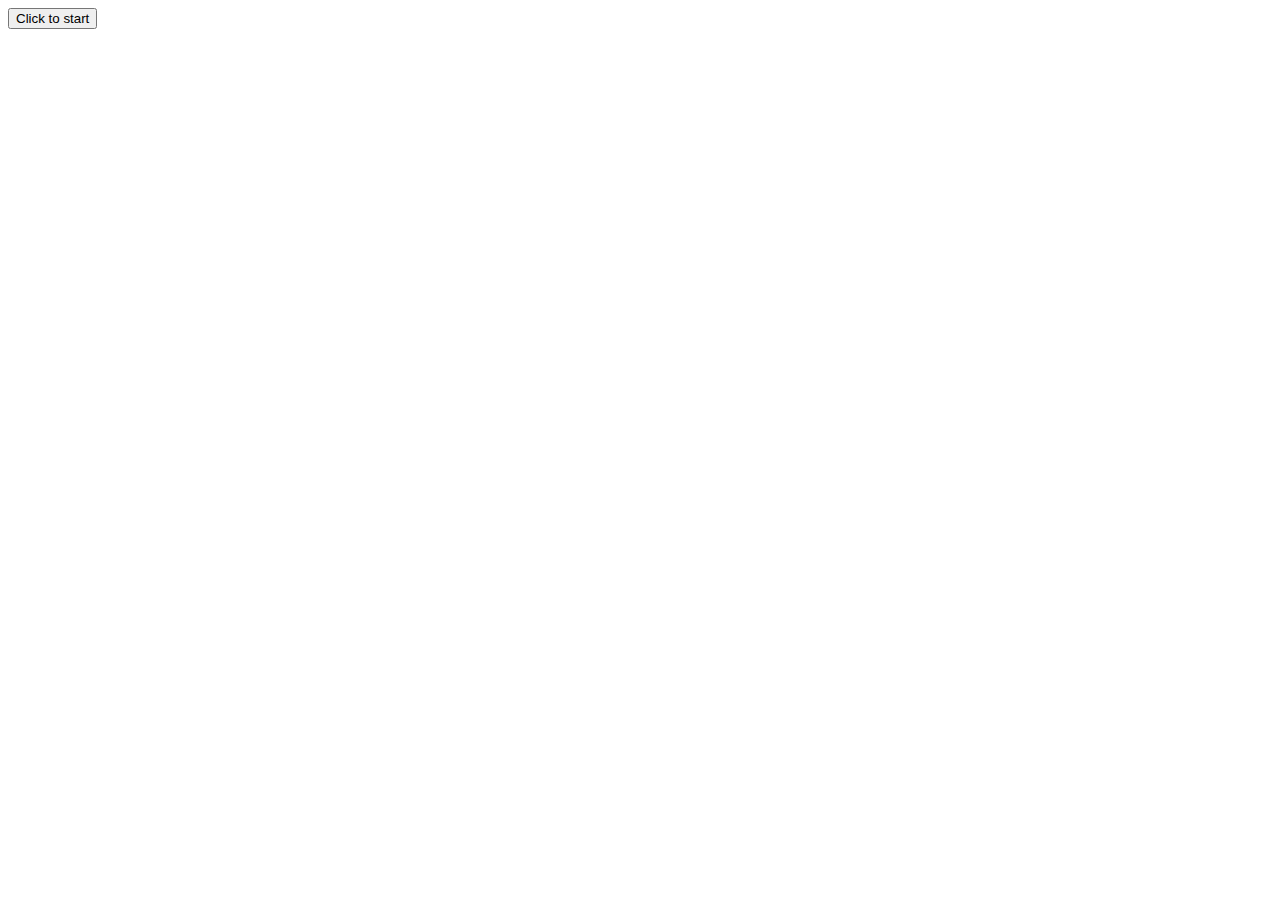
==== index.html @ 92fd729f "add player in the board; center the canvas and refactor the code" ====
<!DOCTYPE html>
<html lang="en">

<head>
  <meta charset="UTF-8">
  <meta name="viewport" content="width=device-width, initial-scale=1.0">
  <meta http-equiv="X-UA-Compatible" content="ie=edge">
  <title>Brain booster</title>
  <link href="./css/bootstrap-3.3.7-dist/css/bootstrap.css" type="text/css" rel="stylesheet">
  <link href="./css/main.css" type="text/css" rel="stylesheet">
  <script src="./lib/jquery-3.1.1.min.js" text="text/javascript"></script>
  <script src="./lib/lodash.js" type="text/javascript"></script>
  <script src="./js/src/Board.js" type="text/javascript"></script>
  <script src="./js/src/Brain.js" type="text/javascript"></script>
  <script src="./js/src/Brick.js" type="text/javascript"></script>
  <script src="./js/src/Clock.js" type="text/javascript"></script>
  <script src="./js/src/Obstacle.js" type="text/javascript"></script>
  <script src="./js/src/Player.js" type="text/javascript"></script>
  <script src="./js/src/Trash.js" type="text/javascript"></script>
  <script src="./js/main.js" type="text/javascript"></script>
</head>

<body>
  <button id="start-game">Click to start</button>
  <div class="row">
    <div class="col-lg-12">
      <canvas id="player-one" class="center-block" width="800px" height="800px"></canvas>
    </div>
  </div>
</body>

</html>
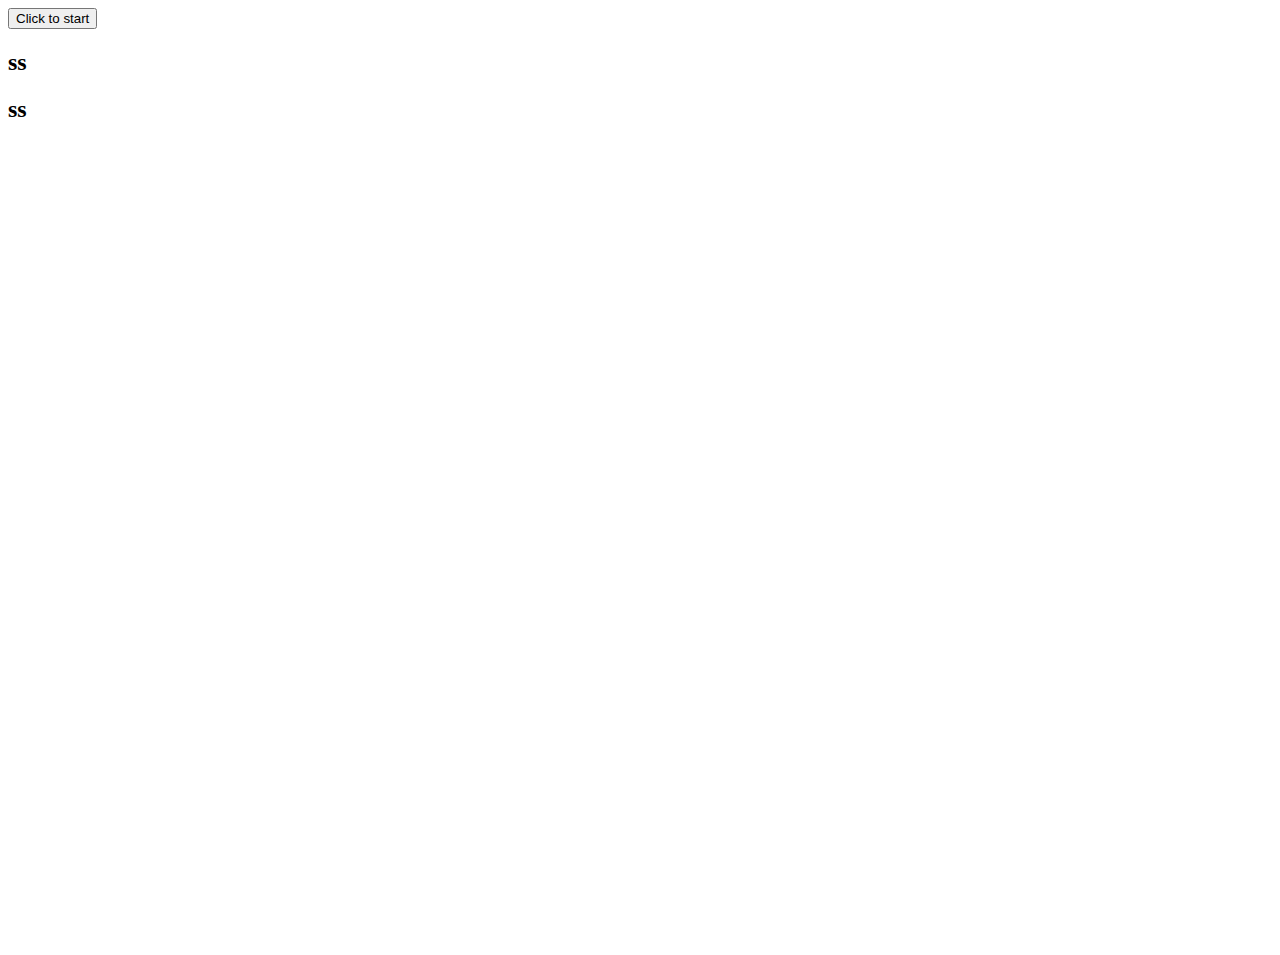
==== commit 4fe1351b: "Refactor code include hierachy and delete duplicate code" ====
--- a/index.html
+++ b/index.html
@@ -5,23 +5,28 @@
   <meta charset="UTF-8">
   <meta name="viewport" content="width=device-width, initial-scale=1.0">
   <meta http-equiv="X-UA-Compatible" content="ie=edge">
-  <title>Brain booster</title>
+  <title>Brain burst</title>
   <link href="./css/bootstrap-3.3.7-dist/css/bootstrap.css" type="text/css" rel="stylesheet">
   <link href="./css/main.css" type="text/css" rel="stylesheet">
   <script src="./lib/jquery-3.1.1.min.js" text="text/javascript"></script>
   <script src="./lib/lodash.js" type="text/javascript"></script>
+  <script src="./js/src/GameElements.js" type="text/javascript"></script>
+  <script src="./js/src/Fixed.js" type="text/javascript"></script>
+  <script src="./js/src/Movable.js" type="text/javascript"></script>
+  <script src="./js/src/Grid.js" type="text/javascript"></script>
   <script src="./js/src/Board.js" type="text/javascript"></script>
   <script src="./js/src/Brain.js" type="text/javascript"></script>
-  <script src="./js/src/Brick.js" type="text/javascript"></script>
   <script src="./js/src/Clock.js" type="text/javascript"></script>
-  <script src="./js/src/Obstacle.js" type="text/javascript"></script>
   <script src="./js/src/Player.js" type="text/javascript"></script>
   <script src="./js/src/Trash.js" type="text/javascript"></script>
+  <script src="./js/src/Brick.js" type="text/javascript"></script>
   <script src="./js/main.js" type="text/javascript"></script>
 </head>
 
 <body>
   <button id="start-game">Click to start</button>
+  <h2 id="x" class="center-block">ss</h2>
+  <h2 id="y"class="center-block" >ss</h2>
   <div class="row">
     <div class="col-lg-12">
       <canvas id="player-one" class="center-block" width="800px" height="800px"></canvas>
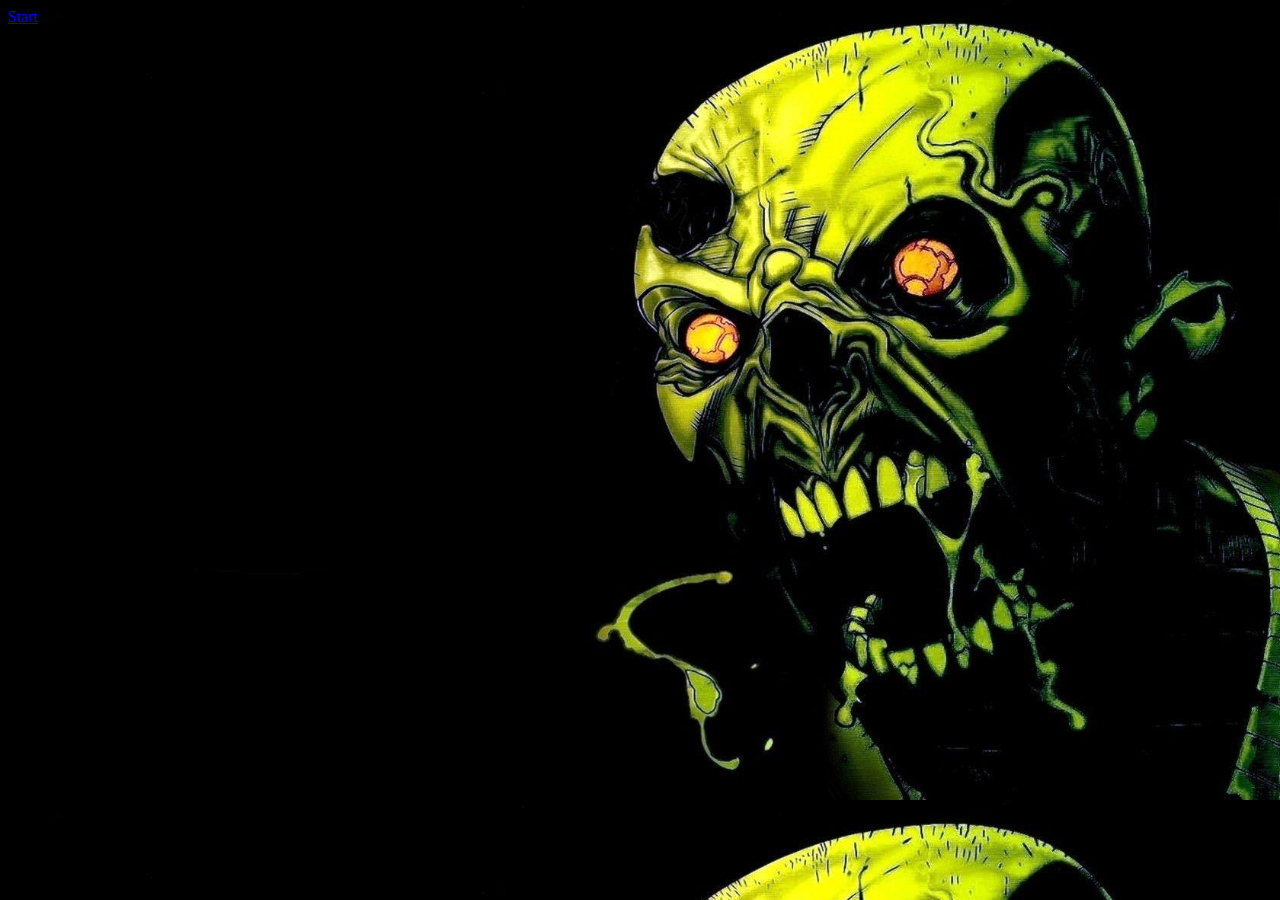
==== commit 3fe61269: "separate htlm in index and one-player" ====
--- a/index.html
+++ b/index.html
@@ -8,29 +8,13 @@
   <title>Brain burst</title>
   <link href="./css/bootstrap-3.3.7-dist/css/bootstrap.css" type="text/css" rel="stylesheet">
   <link href="./css/main.css" type="text/css" rel="stylesheet">
-  <script src="./lib/jquery-3.1.1.min.js" text="text/javascript"></script>
-  <script src="./lib/lodash.js" type="text/javascript"></script>
-  <script src="./js/src/GameElements.js" type="text/javascript"></script>
-  <script src="./js/src/Fixed.js" type="text/javascript"></script>
-  <script src="./js/src/Movable.js" type="text/javascript"></script>
-  <script src="./js/src/Grid.js" type="text/javascript"></script>
-  <script src="./js/src/Board.js" type="text/javascript"></script>
-  <script src="./js/src/Brain.js" type="text/javascript"></script>
-  <script src="./js/src/Clock.js" type="text/javascript"></script>
-  <script src="./js/src/Player.js" type="text/javascript"></script>
-  <script src="./js/src/Trash.js" type="text/javascript"></script>
-  <script src="./js/src/Brick.js" type="text/javascript"></script>
-  <script src="./js/main.js" type="text/javascript"></script>
 </head>
 
 <body>
-  <button id="start-game">Click to start</button>
-  <h2 id="x" class="center-block">ss</h2>
-  <h2 id="y"class="center-block" >ss</h2>
   <div class="row">
     <div class="col-lg-12">
-      <canvas id="player-one" class="center-block" width="800px" height="800px"></canvas>
-    </div>
+        <a id="start-game" href="html/one-player.html">Start</a>
+      </div>
   </div>
 </body>
 
--- a/css/main.css
+++ b/css/main.css
@@ -0,0 +1,6 @@
+body{
+  width: 800px;
+  height:600px;
+  background-image: url('../media/img/index-background.jpg');
+  background-size: cover;
+}
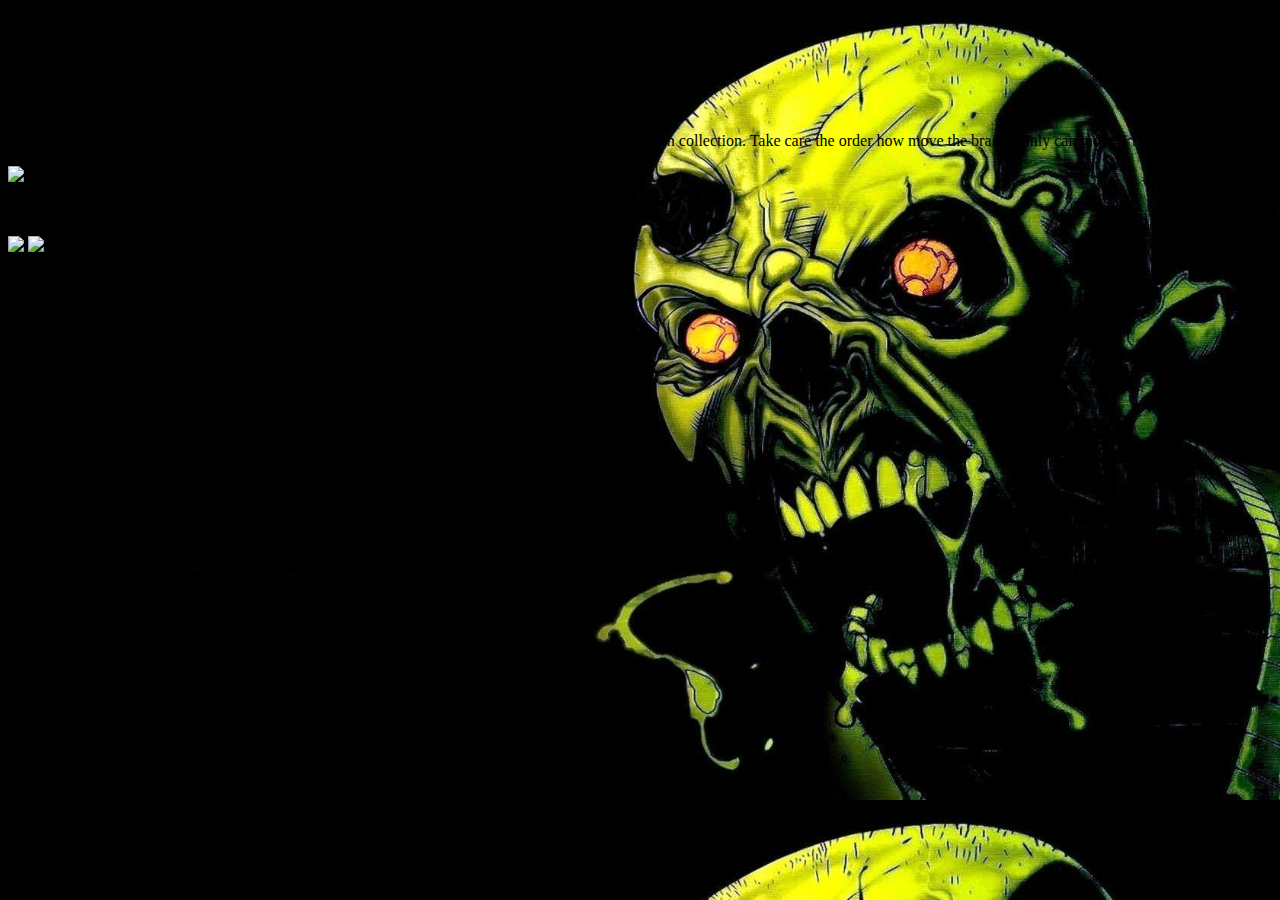
==== commit 80da7280: "add content in readme.md, add game.png in img folder, change instructions in index.html" ====
--- a/index.html
+++ b/index.html
@@ -5,17 +5,46 @@
   <meta charset="UTF-8">
   <meta name="viewport" content="width=device-width, initial-scale=1.0">
   <meta http-equiv="X-UA-Compatible" content="ie=edge">
-  <title>Brain burst</title>
+  <title>Brain Trash</title>
   <link href="./css/bootstrap-3.3.7-dist/css/bootstrap.css" type="text/css" rel="stylesheet">
+  <script src="./lib/jquery-3.1.1.min.js" text="text/javascript"></script>
   <link href="./css/main.css" type="text/css" rel="stylesheet">
 </head>
 
 <body>
-  <div class="row">
-    <div class="col-lg-12">
-        <a id="start-game" href="html/one-player.html">Start</a>
-      </div>
+  <div class="container-fluid">
+    <div class="float-left intro">
+      <h1>BRAIN TRASH</h1>
+      <div id="start-game" onclick="location.href='./html/one-player.html';">start</div>
+      <div id="how-play" onclick="show()">How to play</div>
+    </div>
+    <div id="instructions" class="text-center">
+      <p>
+        This game is for one player and it's handled by arrows heyboard. The goal is move all brains in the trash collection. Take care the order how move the brains. Only can move 1 brain at a time.</p>
+      <img class="arrow-key" src="./media/img/arrow-key.png">
+    </div>
+    <footer>
+      <p>&copy; pablo carmona</p>
+      <a href="https://github.com/pablohk/brain-trash"><img src="./media/img/github.png" class="follow"></a>
+      <a href="https://es.linkedin.com/in/pablo-carmona-torres-26647561/">    <img src="./media/img/linkedin.png" class="follow"></a>
+    </footer>
   </div>
+  <audio
+    src="./media/sound/index.mp3"
+    autoplay loop>
+    Your browser does not support the <code>audio</code> element.
+  </audio>
+  <script>
+    function show() {
+        $('#instructions').toggle();
+      if($('#instructions').is(':visible')){
+        $('#how-play').text('CLOSE');
+      }else {
+        $('#how-play').text('How to play');
+      }
+
+    }
+  </script>
 </body>
 
 </html>
--- a/css/main.css
+++ b/css/main.css
@@ -1,6 +1,4 @@
 body{
-  width: 800px;
-  height:600px;
   background-image: url('../media/img/index-background.jpg');
   background-size: cover;
 }
